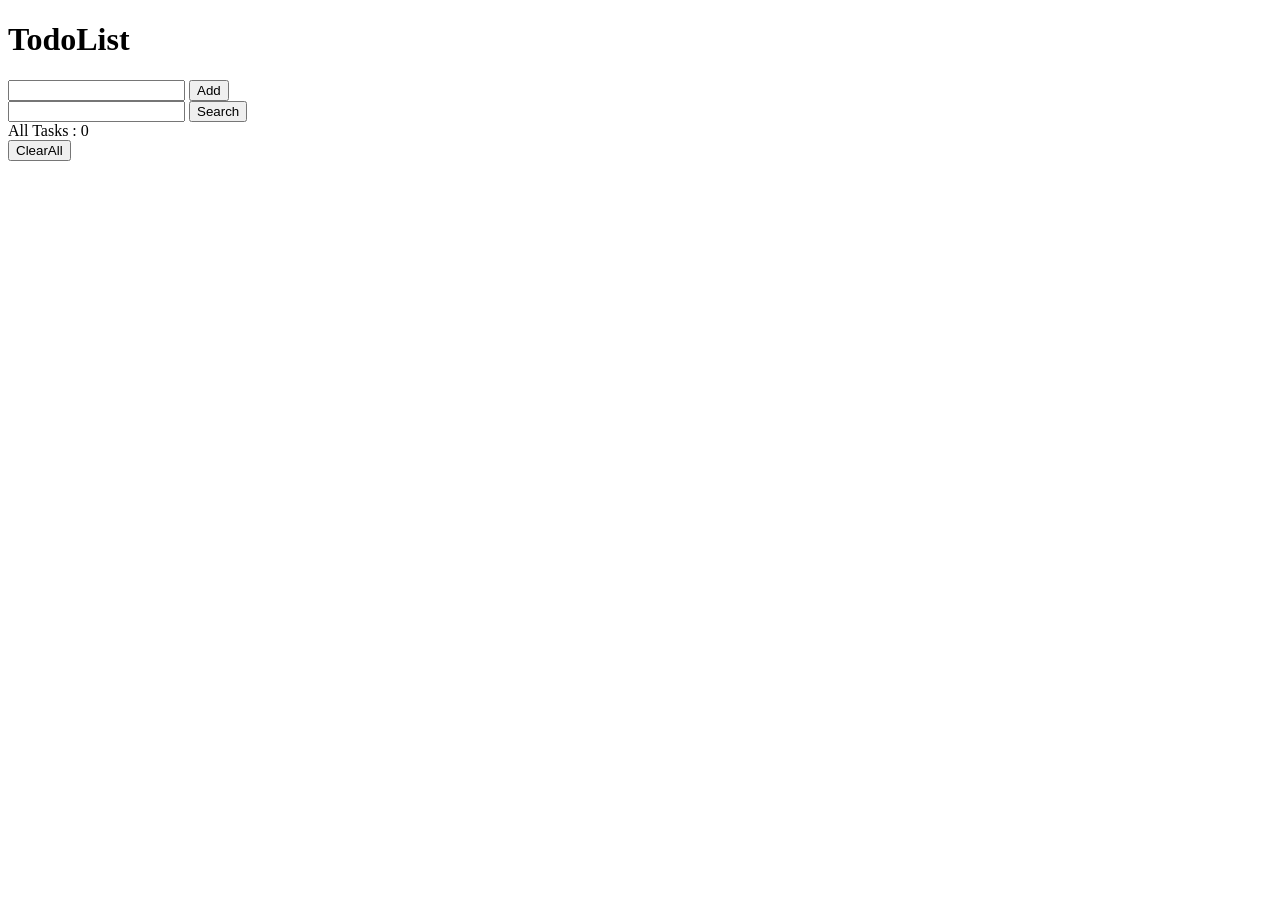
==== vanilaJS/Todolist/index.html @ e0238aa7 "fix: add vanilaJS as regular folder" ====
<!DOCTYPE html>
<html lang="en">
<head>
    <meta charset="UTF-8">
    <meta name="viewport" content="width=device-width, initial-scale=1.0">
    <title>Document</title>
    <link rel="stylesheet" href="style.css">
</head>
<body>

    <div class="container">
        <h1>TodoList</h1>
        <input type="text" id="addTask">
        <button class="addTaskBtn">Add</button>

        <br>

        <input type="text" id="searchTask">
        <button class="searchBtn">Search</button>

        <div class="showTasks"></div>

        <div class="showTaskAmount">All Tasks : <span class="amount">0</span></div>

        <button class="clearBtn">ClearAll</button>

    </div>
    
    <script src="app.js"></script>
</body>
</html>
---- vanilaJS/Todolist/style.css ----
* {
    box-sizing: border-box;
}

input[type = "checkbox"] {
    margin-right: 10px;
} 

.editBtn {
    margin-left: 20px;
}

.done {
    text-decoration: line-through;
}
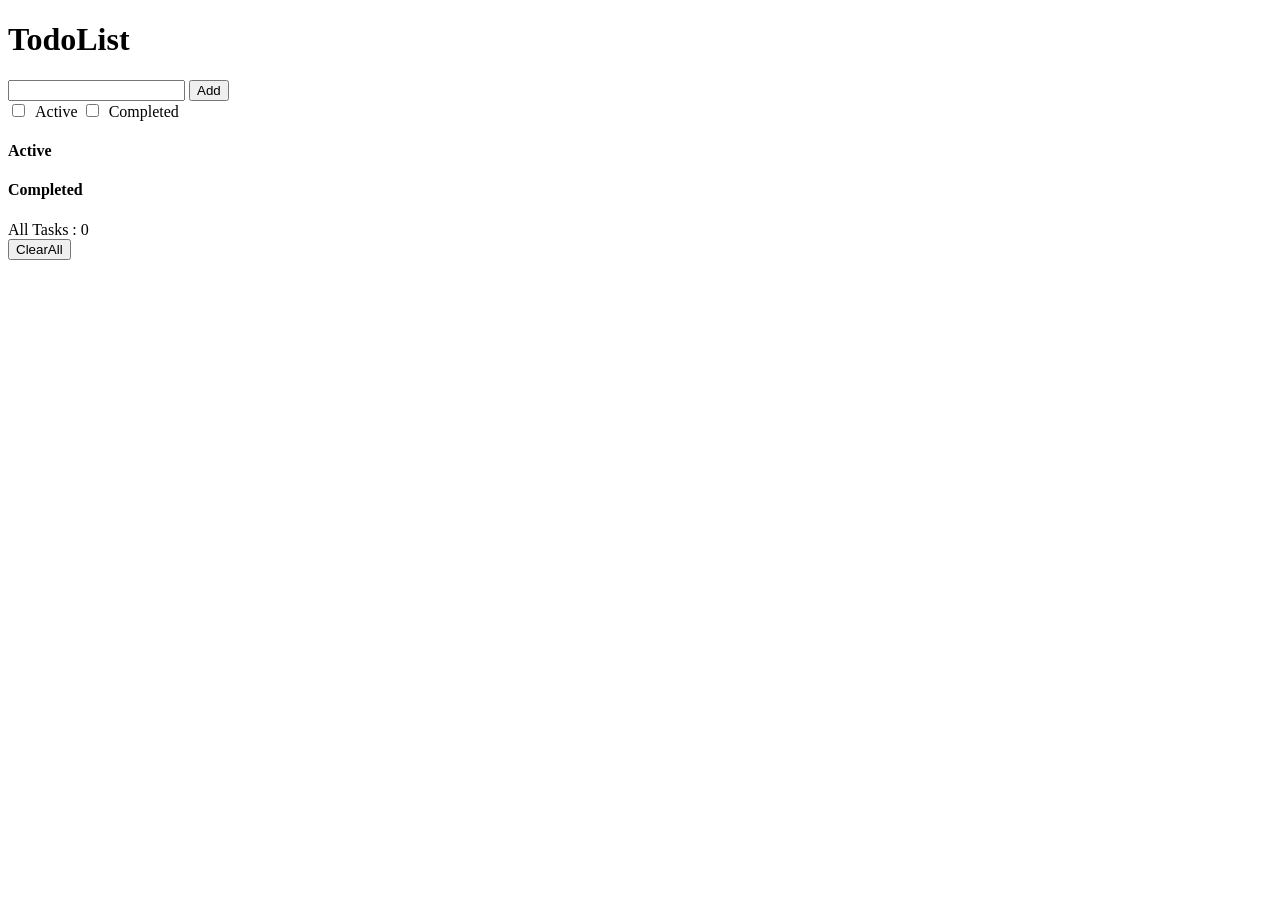
==== commit 666d0093: "update" ====
--- a/vanilaJS/Todolist/index.html
+++ b/vanilaJS/Todolist/index.html
@@ -15,10 +15,15 @@
 
         <br>
 
-        <input type="text" id="searchTask">
-        <button class="searchBtn">Search</button>
+        <input type="checkbox" id="activeTasks">Active
+        <input type="checkbox" id="completedTasks">Completed
 
+
+        <h4 class="showTasksTitle">Active</h4>
         <div class="showTasks"></div>
+
+        <h4 class="completedTasksTitle">Completed</h4>
+        <div class="showCompletedTasks"></div>
 
         <div class="showTaskAmount">All Tasks : <span class="amount">0</span></div>
 
--- a/vanilaJS/Todolist/style.css
+++ b/vanilaJS/Todolist/style.css
@@ -4,12 +4,9 @@
 
 input[type = "checkbox"] {
     margin-right: 10px;
-} 
+}
 
 .editBtn {
     margin-left: 20px;
-}
-
-.done {
-    text-decoration: line-through;
+    margin-right: 5px;
 }
